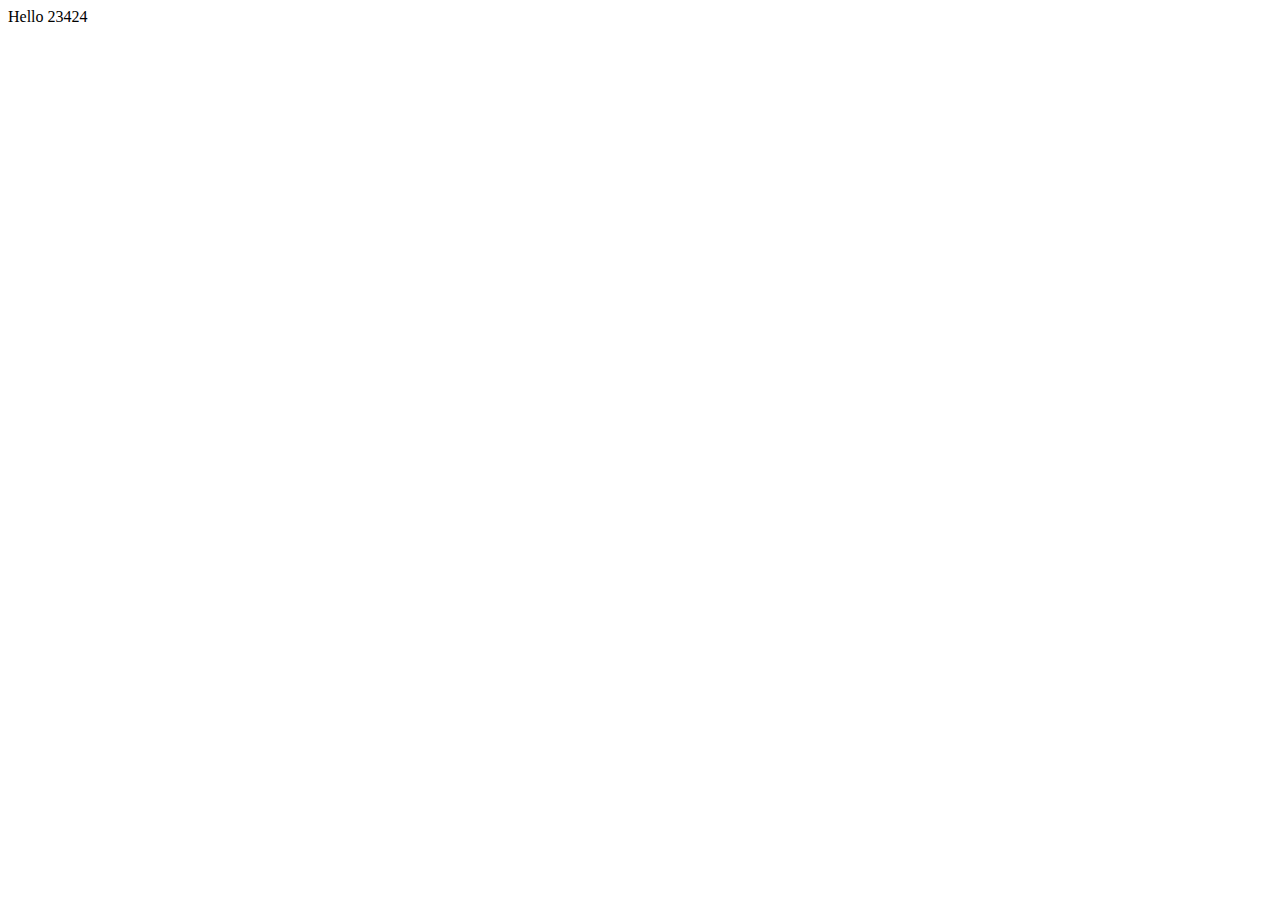
==== src/main/resources/templates/index.html @ b0101fcc "초기화커밋" ====
<!DOCTYPE html>
<html>
<head>
<meta charset="UTF-8">
<title>Insert title here</title>
</head>
<body> 
Hello 23424
</body>
<script>
window.onload = console.log("ㄴ냐");
</script>
<script type="text/javascript" src="/js/index.js"></script>
</html>
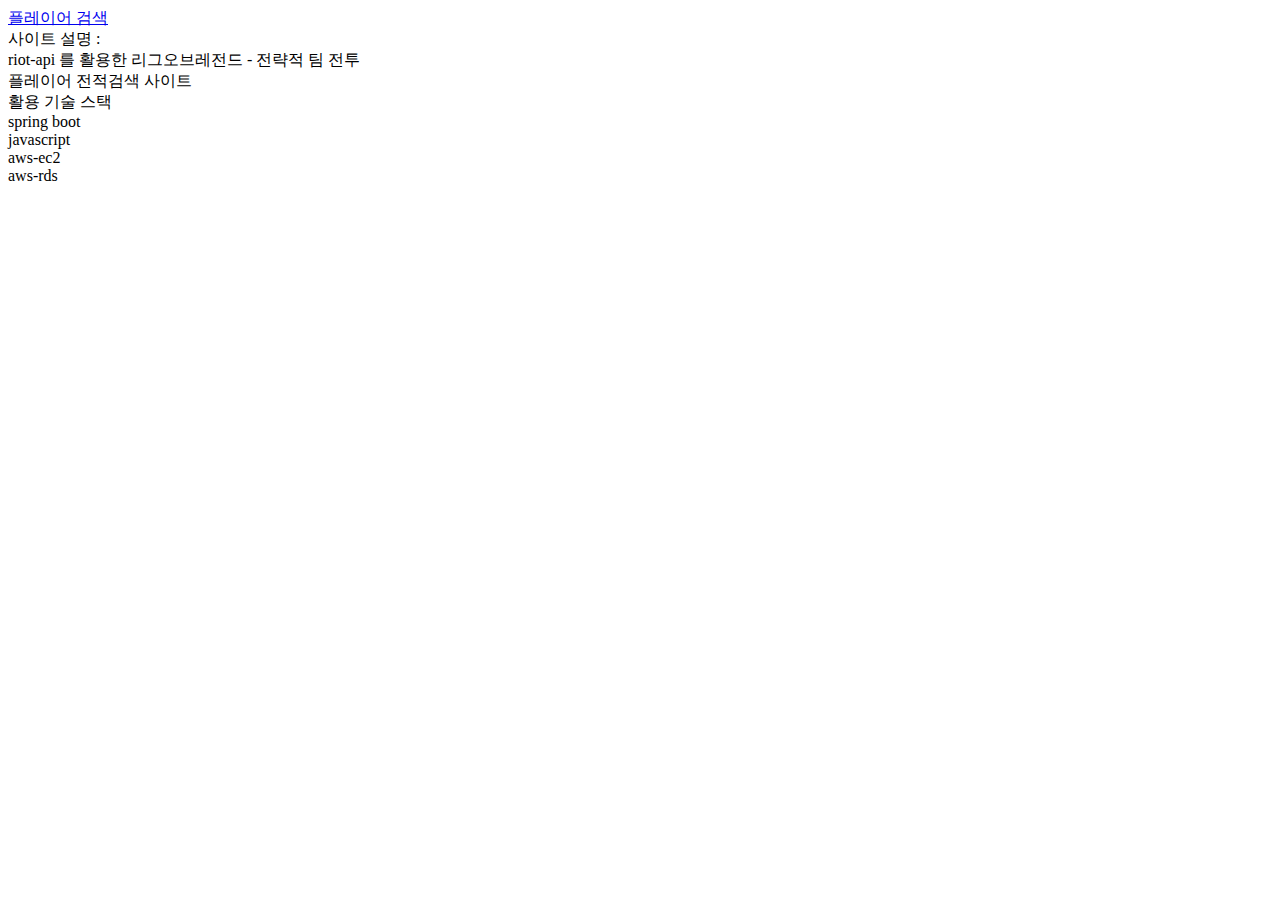
==== commit b6db7865: "implementation group" ====
--- a/src/main/resources/templates/index.html
+++ b/src/main/resources/templates/index.html
@@ -1,14 +1,25 @@
 <!DOCTYPE html>
 <html>
+<link rel="stylesheet" href="/app/index.css">
 <head>
 <meta charset="UTF-8">
-<title>Insert title here</title>
+<title>kihwangkwon.com</title>
 </head>
 <body> 
-Hello 23424
+<a href="/player">플레이어 검색</a>
+
+<div>사이트 설명 :</div> 
+<div>riot-api 를 활용한 리그오브레전드 - 전략적 팀 전투</div>
+<div>플레이어 전적검색 사이트</div>
+<div>활용 기술 스택 </div>
+<div>spring boot</div>
+<div>javascript</div>
+<div>aws-ec2</div>
+<div>aws-rds</div>
 </body>
 <script>
-window.onload = console.log("ㄴ냐");
+//window.onload = console.log("ㄴ냐");
 </script>
 <script type="text/javascript" src="/js/index.js"></script>
-</html>
+<script type="text/javascript" src='/app/index.js'></script>
+</html>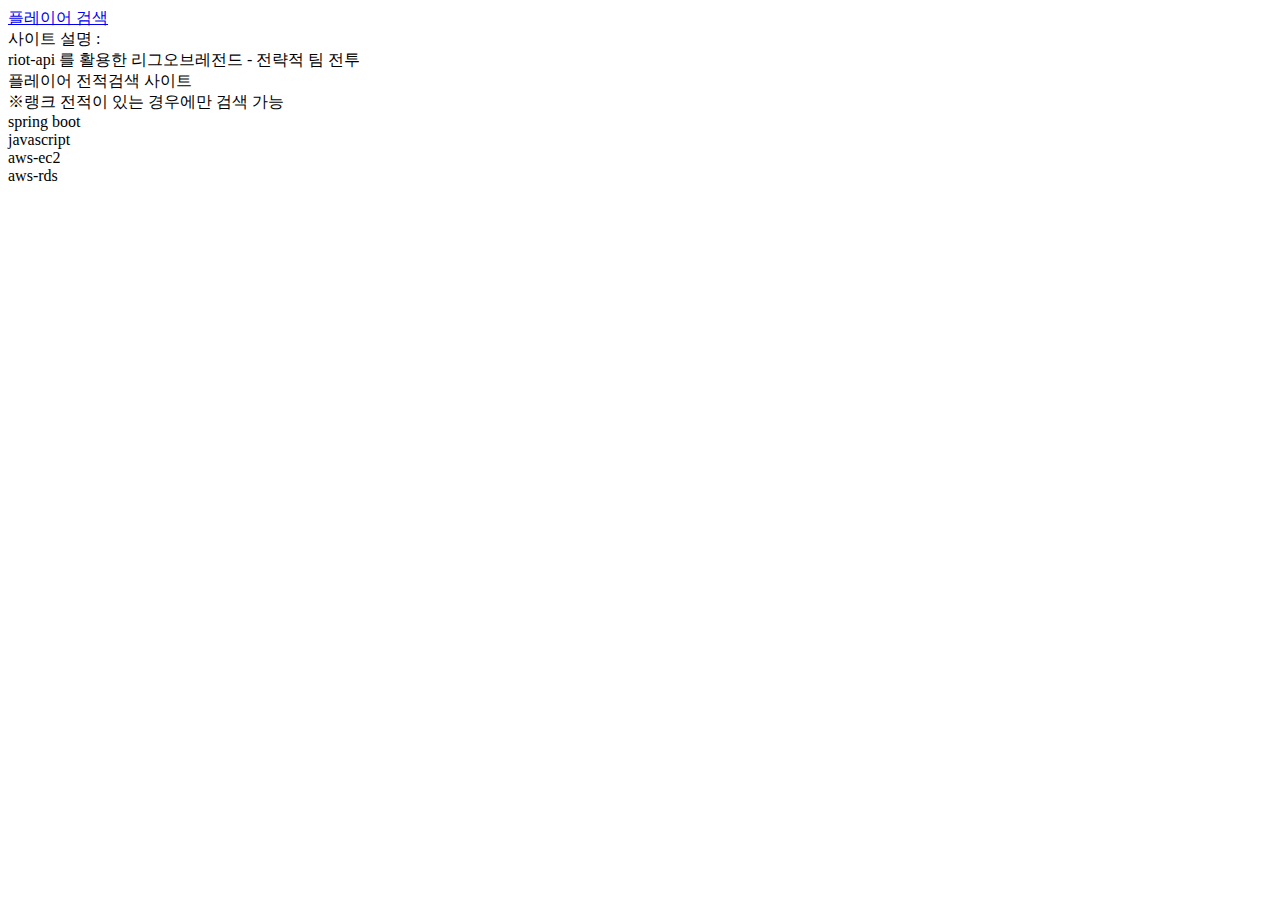
==== commit 3c0e30e5: "modify playerFindByName" ====
--- a/src/main/resources/templates/index.html
+++ b/src/main/resources/templates/index.html
@@ -1,6 +1,6 @@
 <!DOCTYPE html>
 <html>
-<link rel="stylesheet" href="/app/index.css">
+<link rel="stylesheet" href="app/index.css">
 <head>
 <meta charset="UTF-8">
 <title>kihwangkwon.com</title>
@@ -11,15 +11,15 @@
 <div>사이트 설명 :</div> 
 <div>riot-api 를 활용한 리그오브레전드 - 전략적 팀 전투</div>
 <div>플레이어 전적검색 사이트</div>
-<div>활용 기술 스택 </div>
+<div>※랭크 전적이 있는 경우에만 검색 가능</div>
+<div></div>
 <div>spring boot</div>
 <div>javascript</div>
 <div>aws-ec2</div>
 <div>aws-rds</div>
 </body>
 <script>
-//window.onload = console.log("ㄴ냐");
 </script>
-<script type="text/javascript" src="/js/index.js"></script>
-<script type="text/javascript" src='/app/index.js'></script>
+<script type="text/javascript" src="js/index.js"></script>
+<script type="text/javascript" src='app/index.js'></script>
 </html>